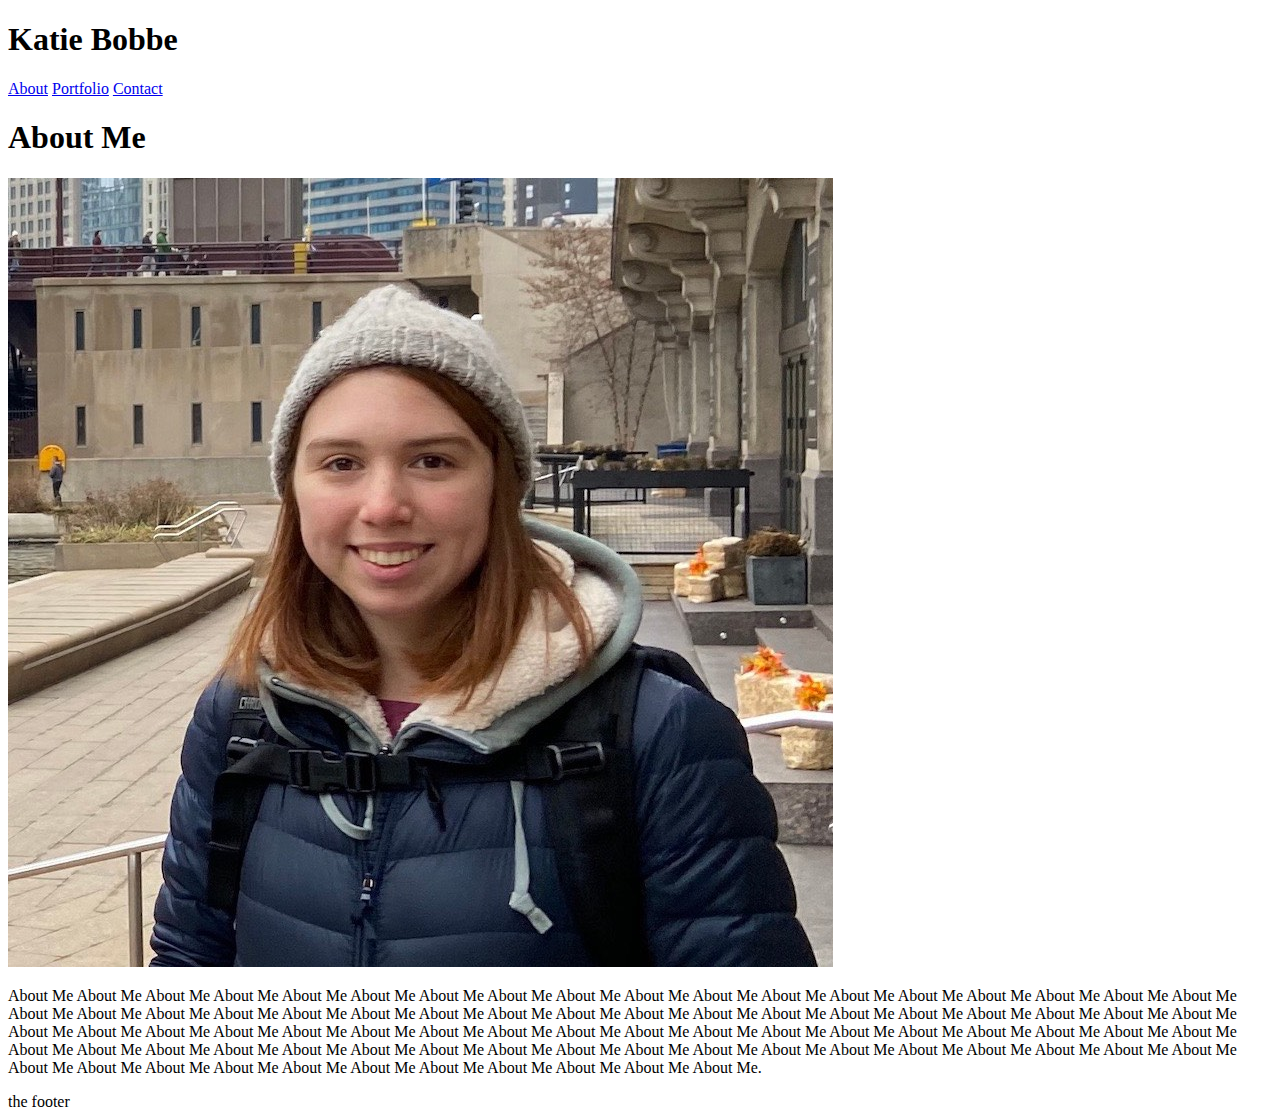
==== index.html @ 4659f6c3 "Created basic template for each HTML page" ====
<!DOCTYPE html>

<html>
  <head>
    <title>Katie Bobbe</title>
  </head>

  <body>
    <header>
      <nav>
        <h1>Katie Bobbe</h1>
        <a href="/">About</a>
        <a href="portfolio.html">Portfolio</a>
        <a href="contact.html">Contact</a>
      </nav>
    </header>

    <section>
      <h1>About Me</h1>
      <div>
        <img class="profile-pic" src="assets/images/kcb_pic.jpg">
        <p>About Me About Me About Me About Me About Me About Me About Me About Me About Me About Me About Me About Me About Me About Me About Me About Me About Me About Me About Me About Me About Me About Me About Me About Me About Me About Me About Me About Me About Me About Me About Me About Me About Me About Me About Me About Me About Me About Me About Me About Me About Me About Me About Me About Me About Me About Me About Me About Me About Me About Me About Me About Me About Me About Me About Me About Me About Me About Me About Me About Me About Me About Me About Me About Me About Me About Me About Me About Me About Me About Me About Me About Me About Me About Me About Me About Me About Me About Me About Me About Me About Me About Me About Me.</p>
        <!-- <img src="assets/images/kcb_pic.jpg"> -->
      </div>
    </section>

    <footer>
      the footer
    </footer>

  </body>

</html>
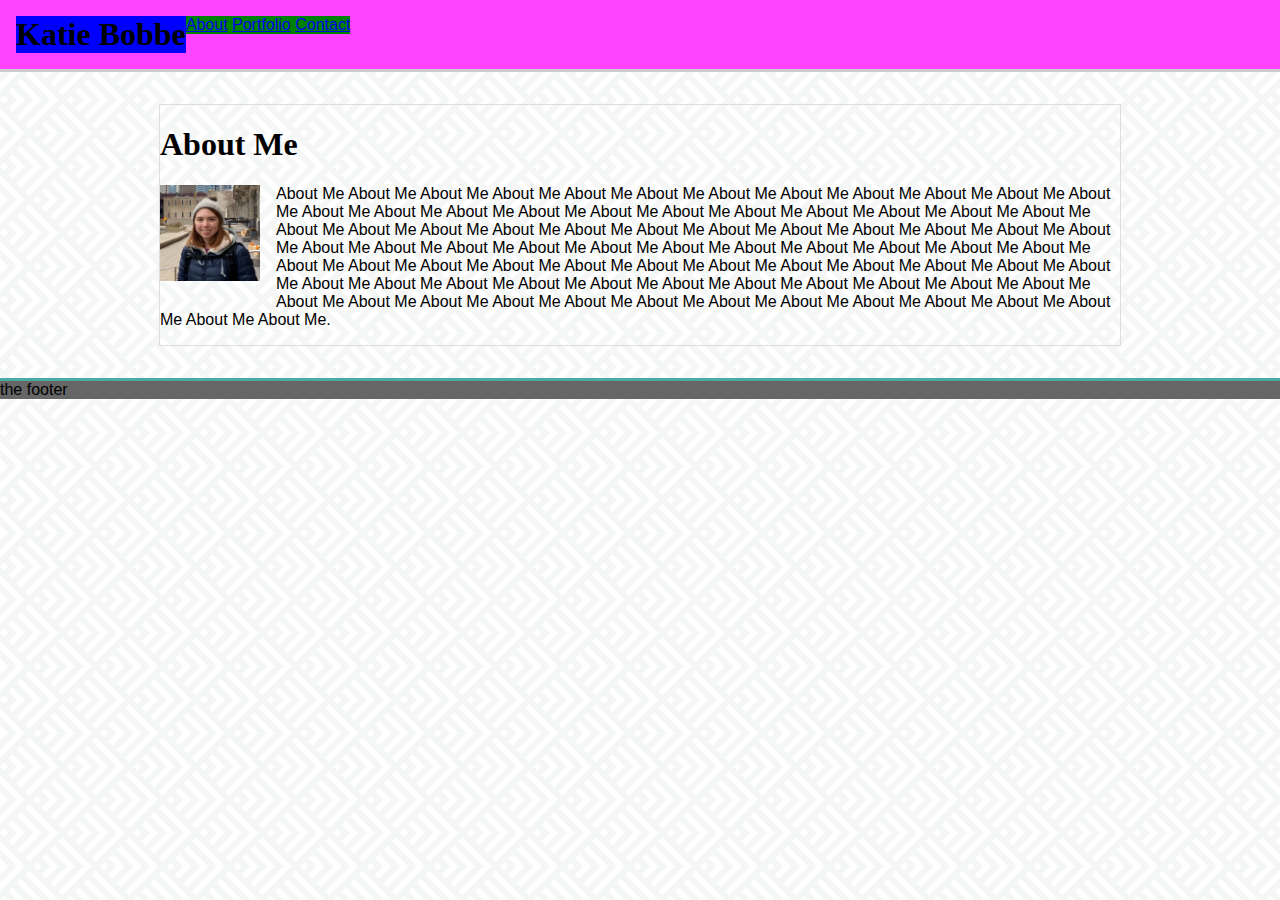
==== commit 98ea9c0a: "working on page title and nav bar" ====
--- a/index.html
+++ b/index.html
@@ -3,12 +3,13 @@
 <html>
   <head>
     <title>Katie Bobbe</title>
+    <link href="assets/css/style.css" rel="stylesheet">
   </head>
 
   <body>
-    <header>
+    <header class="clearfix">
+      <h1>Katie Bobbe</h1>
       <nav>
-        <h1>Katie Bobbe</h1>
         <a href="/">About</a>
         <a href="portfolio.html">Portfolio</a>
         <a href="contact.html">Contact</a>
--- a/assets/css/style.css
+++ b/assets/css/style.css
@@ -0,0 +1,58 @@
+html {
+  background-image: url("/assets/images/spikes.png");
+  background-repeat: repeat;
+}
+
+body {
+  margin: 0;
+  font-family: 'Arial', 'Helvetica Neue', Helvetica, sans-serif;
+}
+
+section {
+  width: 960px;
+  margin: 2em auto;
+  border: 1px solid #dddddd;
+}
+
+header {
+  background-color: #ff44ff;
+  border-bottom: 3px solid #cccccc;
+  padding: 1em;
+}
+
+.clearfix::after {
+  content: " ";
+  display: block;
+  clear: both;
+}
+
+
+header h1 {
+  float: left;
+  background-color: blue;
+  float: left;
+  margin: 0;
+  padding:0;
+}
+
+nav  {
+  float: left;
+  background-color: green;
+}
+
+
+
+h1 {
+  font-family: 'Georgia', Times, 'Times New Roman', serif;
+}
+
+footer {
+  background-color: #666666;
+  border-top: 3px solid #4aaaa5;
+}
+
+.profile-pic {
+  width: 100px;
+  float: left;
+  padding: 0 1em 1em 0;
+}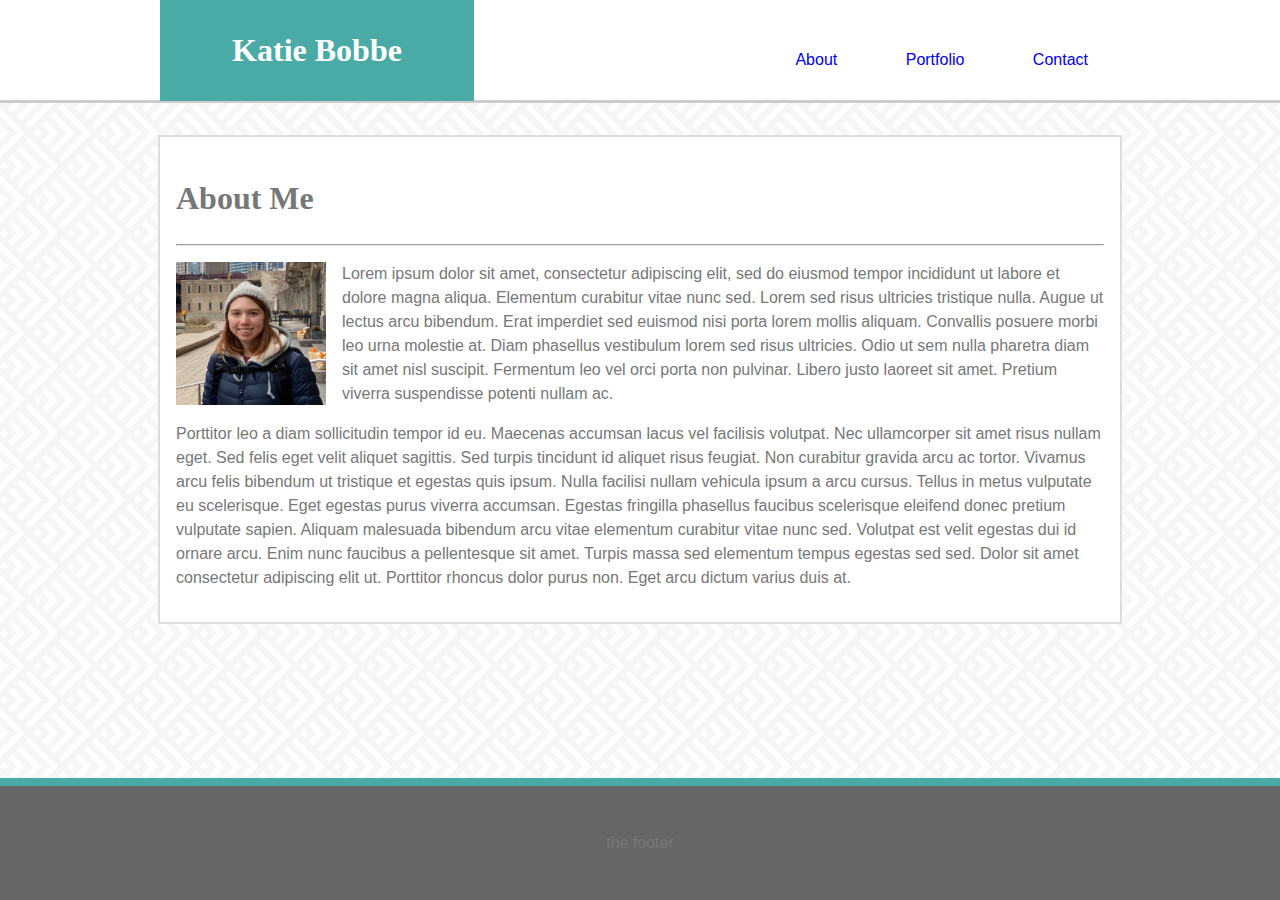
==== commit 3a92d231: "finished the basic layout for the front page. still cannot get nav bar to align vertically perfectly" ====
--- a/index.html
+++ b/index.html
@@ -7,21 +7,34 @@
   </head>
 
   <body>
+
     <header class="clearfix">
-      <h1>Katie Bobbe</h1>
-      <nav>
-        <a href="/">About</a>
-        <a href="portfolio.html">Portfolio</a>
-        <a href="contact.html">Contact</a>
-      </nav>
+      <div class= "header-container">
+        <h1>Katie Bobbe</h1>
+        <nav>
+          <a href="/">About</a>
+          <a href="portfolio.html">Portfolio</a>
+          <a href="contact.html">Contact</a>
+        </nav>
+      </div>
     </header>
 
     <section>
-      <h1>About Me</h1>
-      <div>
-        <img class="profile-pic" src="assets/images/kcb_pic.jpg">
-        <p>About Me About Me About Me About Me About Me About Me About Me About Me About Me About Me About Me About Me About Me About Me About Me About Me About Me About Me About Me About Me About Me About Me About Me About Me About Me About Me About Me About Me About Me About Me About Me About Me About Me About Me About Me About Me About Me About Me About Me About Me About Me About Me About Me About Me About Me About Me About Me About Me About Me About Me About Me About Me About Me About Me About Me About Me About Me About Me About Me About Me About Me About Me About Me About Me About Me About Me About Me About Me About Me About Me About Me About Me About Me About Me About Me About Me About Me About Me About Me About Me About Me About Me About Me.</p>
-        <!-- <img src="assets/images/kcb_pic.jpg"> -->
+      <div class="main">
+        <h1>About Me</h1>
+        
+        <hr class="horizontal-line">
+
+        <div>
+          <img class="profile-pic" src="assets/images/kcb_pic.jpg">
+          <p>
+            Lorem ipsum dolor sit amet, consectetur adipiscing elit, sed do eiusmod tempor incididunt ut labore et dolore magna aliqua. Elementum curabitur vitae nunc sed. Lorem sed risus ultricies tristique nulla. Augue ut lectus arcu bibendum. Erat imperdiet sed euismod nisi porta lorem mollis aliquam. Convallis posuere morbi leo urna molestie at. Diam phasellus vestibulum lorem sed risus ultricies. Odio ut sem nulla pharetra diam sit amet nisl suscipit. Fermentum leo vel orci porta non pulvinar. Libero justo laoreet sit amet. Pretium viverra suspendisse potenti nullam ac.
+          </p>
+          <p>
+            Porttitor leo a diam sollicitudin tempor id eu. Maecenas accumsan lacus vel facilisis volutpat. Nec ullamcorper sit amet risus nullam eget. Sed felis eget velit aliquet sagittis. Sed turpis tincidunt id aliquet risus feugiat. Non curabitur gravida arcu ac tortor. Vivamus arcu felis bibendum ut tristique et egestas quis ipsum. Nulla facilisi nullam vehicula ipsum a arcu cursus. Tellus in metus vulputate eu scelerisque. Eget egestas purus viverra accumsan. Egestas fringilla phasellus faucibus scelerisque eleifend donec pretium vulputate sapien. Aliquam malesuada bibendum arcu vitae elementum curabitur vitae nunc sed. Volutpat est velit egestas dui id ornare arcu. Enim nunc faucibus a pellentesque sit amet. Turpis massa sed elementum tempus egestas sed sed. Dolor sit amet consectetur adipiscing elit ut. Porttitor rhoncus dolor purus non. Eget arcu dictum varius duis at.  
+          </p>
+          <!-- <img src="assets/images/kcb_pic.jpg"> -->
+        </div>
       </div>
     </section>
 
--- a/assets/css/style.css
+++ b/assets/css/style.css
@@ -1,23 +1,32 @@
 html {
-  background-image: url("/assets/images/spikes.png");
-  background-repeat: repeat;
+
 }
 
 body {
   margin: 0;
   font-family: 'Arial', 'Helvetica Neue', Helvetica, sans-serif;
+  color: #777777;
+  background-image: url("../images/spikes.png");
+  background-repeat: repeat;
 }
 
 section {
   width: 960px;
   margin: 2em auto;
-  border: 1px solid #dddddd;
-}
+  border: 2px solid #dddddd;
+  background-color: #ffffff;
+ }
+
+ section .main {
+  padding: 1em;
+  line-height: 1.5;
+ }
 
 header {
-  background-color: #ff44ff;
+  background-color: #ffffff;
   border-bottom: 3px solid #cccccc;
-  padding: 1em;
+  height: 100px;
+ 
 }
 
 .clearfix::after {
@@ -26,20 +35,47 @@
   clear: both;
 }
 
+.header-container {
+  width: 960px;
+  margin: 0 auto;
+  position:relative;
+
+}
+
 
 header h1 {
-  float: left;
-  background-color: blue;
-  float: left;
+  width: 250px;
+  text-align:center;
+  /* float: left; */
+
+  background-color: #4aaaa5;
+  color: #ffffff;
+  /* vertical-align: middle; */
+  padding: 1em;
   margin: 0;
-  padding:0;
+  /* margin: 0;
+  padding:0; */
 }
 
+/* find a better way to align center verticalliy */
 nav  {
-  float: left;
-  background-color: green;
+  /* height: 100px; */
+  /* position: absolute; */
+  float: right;
+  position: absolute;
+  top:50%;
+  right:0%;
 }
 
+nav a {
+  top: 50%;
+  text-decoration: none;
+  padding: 0 2em 0 2em;
+}
+
+a:visited{
+  color: #777777;
+}
 
 
 h1 {
@@ -48,11 +84,16 @@
 
 footer {
   background-color: #666666;
-  border-top: 3px solid #4aaaa5;
+  border-top: 8px solid #4aaaa5;
+  position: absolute;
+  bottom: 0;
+  width: 100%;
+  padding: 3em 0 3em 0;
+  text-align:center;
 }
 
 .profile-pic {
-  width: 100px;
+  width: 150px;
   float: left;
   padding: 0 1em 1em 0;
 }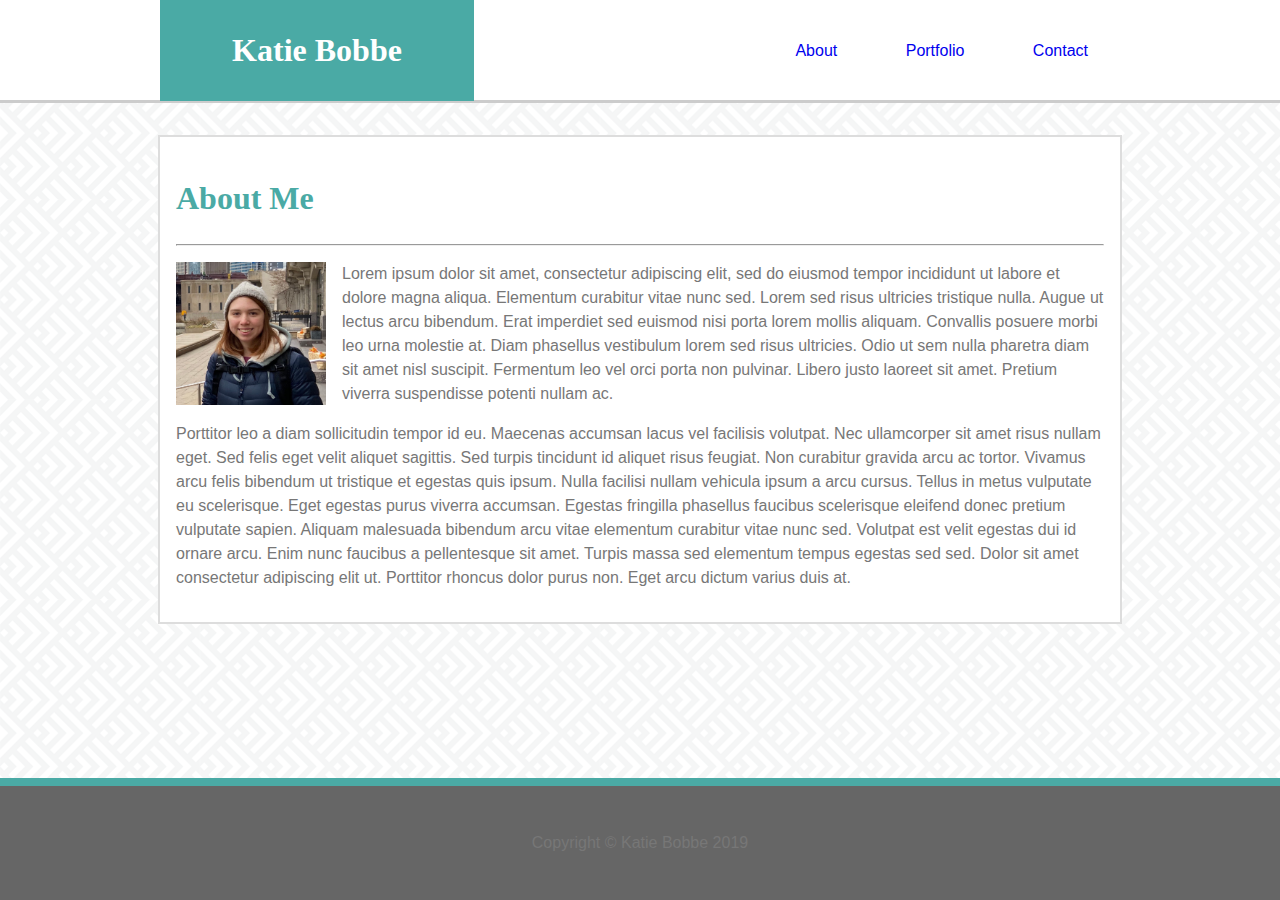
==== commit f4162eb7: "Added styling to each page. Created form on contact page" ====
--- a/index.html
+++ b/index.html
@@ -10,17 +10,19 @@
 
     <header class="clearfix">
       <div class= "header-container">
-        <h1>Katie Bobbe</h1>
+        <a href="index.html" style="text-decoration: none">
+          <h1>Katie Bobbe</h1>
+        </a>
         <nav>
-          <a href="/">About</a>
+          <a href="index.html">About</a>
           <a href="portfolio.html">Portfolio</a>
           <a href="contact.html">Contact</a>
         </nav>
       </div>
     </header>
 
-    <section>
-      <div class="main">
+    <main>
+      <section class="container">
         <h1>About Me</h1>
         
         <hr class="horizontal-line">
@@ -35,11 +37,11 @@
           </p>
           <!-- <img src="assets/images/kcb_pic.jpg"> -->
         </div>
-      </div>
-    </section>
+      </section>
+    </main>
 
     <footer>
-      the footer
+      Copyright &copy Katie Bobbe 2019
     </footer>
 
   </body>
--- a/assets/css/style.css
+++ b/assets/css/style.css
@@ -1,8 +1,5 @@
-html {
-
-}
-
 body {
+  padding: 0;
   margin: 0;
   font-family: 'Arial', 'Helvetica Neue', Helvetica, sans-serif;
   color: #777777;
@@ -10,14 +7,14 @@
   background-repeat: repeat;
 }
 
-section {
+main {
   width: 960px;
   margin: 2em auto;
   border: 2px solid #dddddd;
   background-color: #ffffff;
  }
 
- section .main {
+ .container {
   padding: 1em;
   line-height: 1.5;
  }
@@ -29,11 +26,12 @@
  
 }
 
-.clearfix::after {
+/* does this even do anything? */
+/* .clearfix::after {
   content: " ";
   display: block;
   clear: both;
-}
+} */
 
 .header-container {
   width: 960px;
@@ -63,12 +61,12 @@
   /* position: absolute; */
   float: right;
   position: absolute;
-  top:50%;
+  top: 42px;
   right:0%;
 }
 
 nav a {
-  top: 50%;
+  /* top: 50%; */
   text-decoration: none;
   padding: 0 2em 0 2em;
 }
@@ -80,6 +78,7 @@
 
 h1 {
   font-family: 'Georgia', Times, 'Times New Roman', serif;
+  color: #4aaaa5
 }
 
 footer {
@@ -95,5 +94,32 @@
 .profile-pic {
   width: 150px;
   float: left;
-  padding: 0 1em 1em 0;
+  padding: 0 1em 0 0;
+}
+
+
+.text-field {
+  width: 100%;
+  font-size: 26px;
+  /* margin: 1em 0; */
+}
+
+.text-box {
+  height: 200px;
+}
+
+form label {
+  color:red;
+
+}
+
+form input {
+  margin: 0 0 .5em 0;
+}
+
+form button {
+  font-size: 1.25em;
+  background-color: #4aaaa5;
+  color: white;
+  padding: 1em;
 }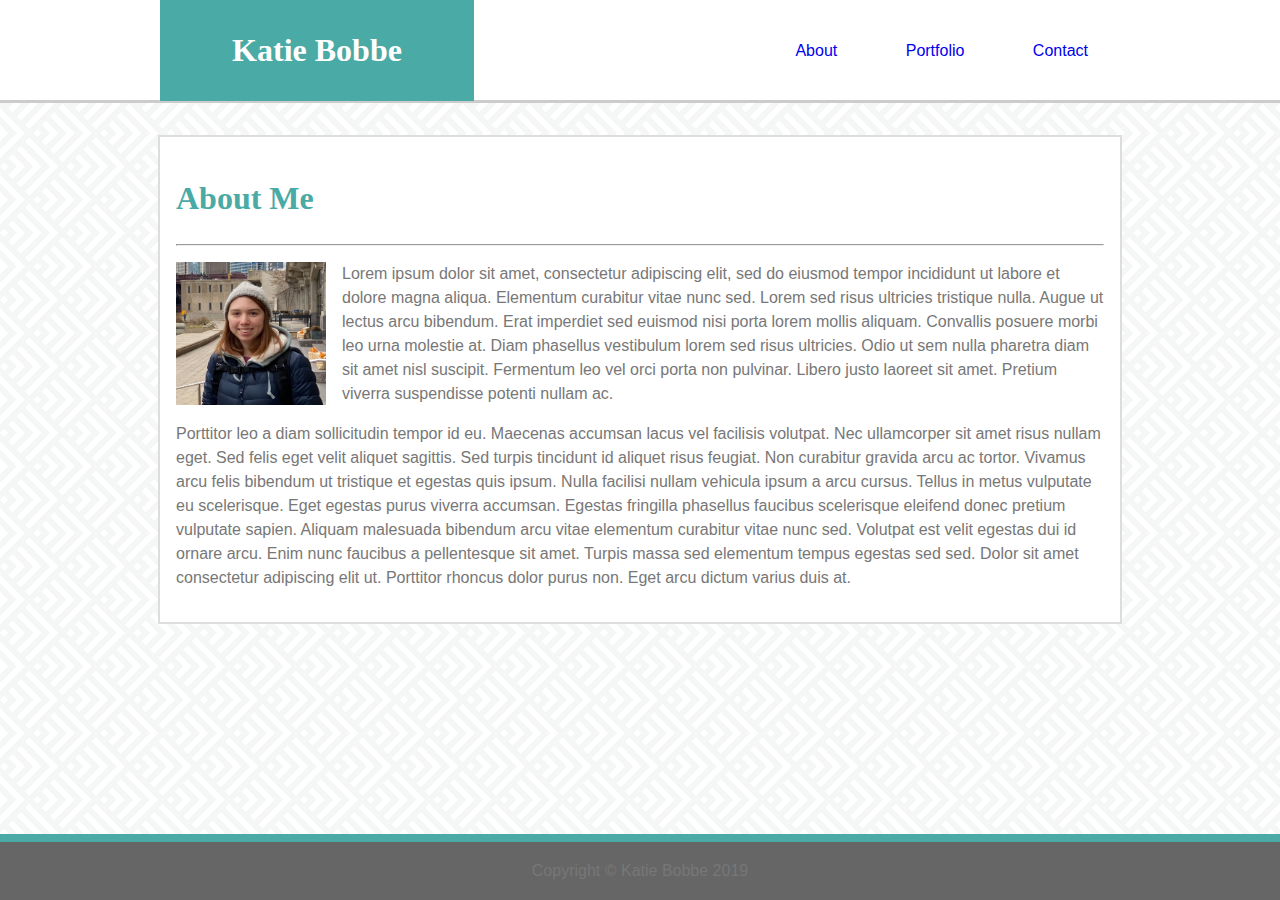
==== commit ff2d5c67: "Worked on portfolio page. Created cards for portfolio projects" ====
--- a/index.html
+++ b/index.html
@@ -35,6 +35,7 @@
           <p>
             Porttitor leo a diam sollicitudin tempor id eu. Maecenas accumsan lacus vel facilisis volutpat. Nec ullamcorper sit amet risus nullam eget. Sed felis eget velit aliquet sagittis. Sed turpis tincidunt id aliquet risus feugiat. Non curabitur gravida arcu ac tortor. Vivamus arcu felis bibendum ut tristique et egestas quis ipsum. Nulla facilisi nullam vehicula ipsum a arcu cursus. Tellus in metus vulputate eu scelerisque. Eget egestas purus viverra accumsan. Egestas fringilla phasellus faucibus scelerisque eleifend donec pretium vulputate sapien. Aliquam malesuada bibendum arcu vitae elementum curabitur vitae nunc sed. Volutpat est velit egestas dui id ornare arcu. Enim nunc faucibus a pellentesque sit amet. Turpis massa sed elementum tempus egestas sed sed. Dolor sit amet consectetur adipiscing elit ut. Porttitor rhoncus dolor purus non. Eget arcu dictum varius duis at.  
           </p>
+    
           <!-- <img src="assets/images/kcb_pic.jpg"> -->
         </div>
       </section>
--- a/assets/css/style.css
+++ b/assets/css/style.css
@@ -1,6 +1,6 @@
 body {
   padding: 0;
-  margin: 0;
+  margin: 0 0 100px 0;
   font-family: 'Arial', 'Helvetica Neue', Helvetica, sans-serif;
   color: #777777;
   background-image: url("../images/spikes.png");
@@ -19,6 +19,8 @@
   line-height: 1.5;
  }
 
+/* header / nav bar styling */
+
 header {
   background-color: #ffffff;
   border-bottom: 3px solid #cccccc;
@@ -26,33 +28,19 @@
  
 }
 
-/* does this even do anything? */
-/* .clearfix::after {
-  content: " ";
-  display: block;
-  clear: both;
-} */
-
 .header-container {
   width: 960px;
   margin: 0 auto;
   position:relative;
-
 }
-
 
 header h1 {
   width: 250px;
   text-align:center;
-  /* float: left; */
-
   background-color: #4aaaa5;
   color: #ffffff;
-  /* vertical-align: middle; */
   padding: 1em;
   margin: 0;
-  /* margin: 0;
-  padding:0; */
 }
 
 /* find a better way to align center verticalliy */
@@ -66,7 +54,6 @@
 }
 
 nav a {
-  /* top: 50%; */
   text-decoration: none;
   padding: 0 2em 0 2em;
 }
@@ -75,21 +62,12 @@
   color: #777777;
 }
 
-
 h1 {
   font-family: 'Georgia', Times, 'Times New Roman', serif;
   color: #4aaaa5
 }
 
-footer {
-  background-color: #666666;
-  border-top: 8px solid #4aaaa5;
-  position: absolute;
-  bottom: 0;
-  width: 100%;
-  padding: 3em 0 3em 0;
-  text-align:center;
-}
+/* image on about me page */
 
 .profile-pic {
   width: 150px;
@@ -97,6 +75,19 @@
   padding: 0 1em 0 0;
 }
 
+/*  sticky footer -- must adjust body bottom margin so that content is not blocked when scrolling to bottom  */
+
+footer {
+  background-color: #666666;
+  border-top: 8px solid #4aaaa5;
+  position: fixed;
+  bottom: 0;
+  width: 100%;
+  padding: 20px 0 20px 0;
+  text-align:center;
+}
+
+/* contact page styling */
 
 .text-field {
   width: 100%;
@@ -110,7 +101,6 @@
 
 form label {
   color:red;
-
 }
 
 form input {
@@ -122,4 +112,39 @@
   background-color: #4aaaa5;
   color: white;
   padding: 1em;
+}
+
+/* portfolio page styling */
+
+.card {
+  width: 250px;
+  height: 250px;
+  margin: 2em 2em 0 0;
+  position: relative;
+  float: left;
+}
+
+.card-img {
+  width: 100%;
+  height:100%;
+}
+
+.card-caption {
+  width: 100%;
+  text-align:center;
+  background-color: #4aaaa5;
+  color: white;
+  opacity: 80%;
+  position: absolute;
+  top:70%;
+  margin: 0;
+  padding:0;
+}
+
+/* clear fix */
+
+.clearfix::after {
+  content: " ";
+  display: block;
+  clear: both;
 }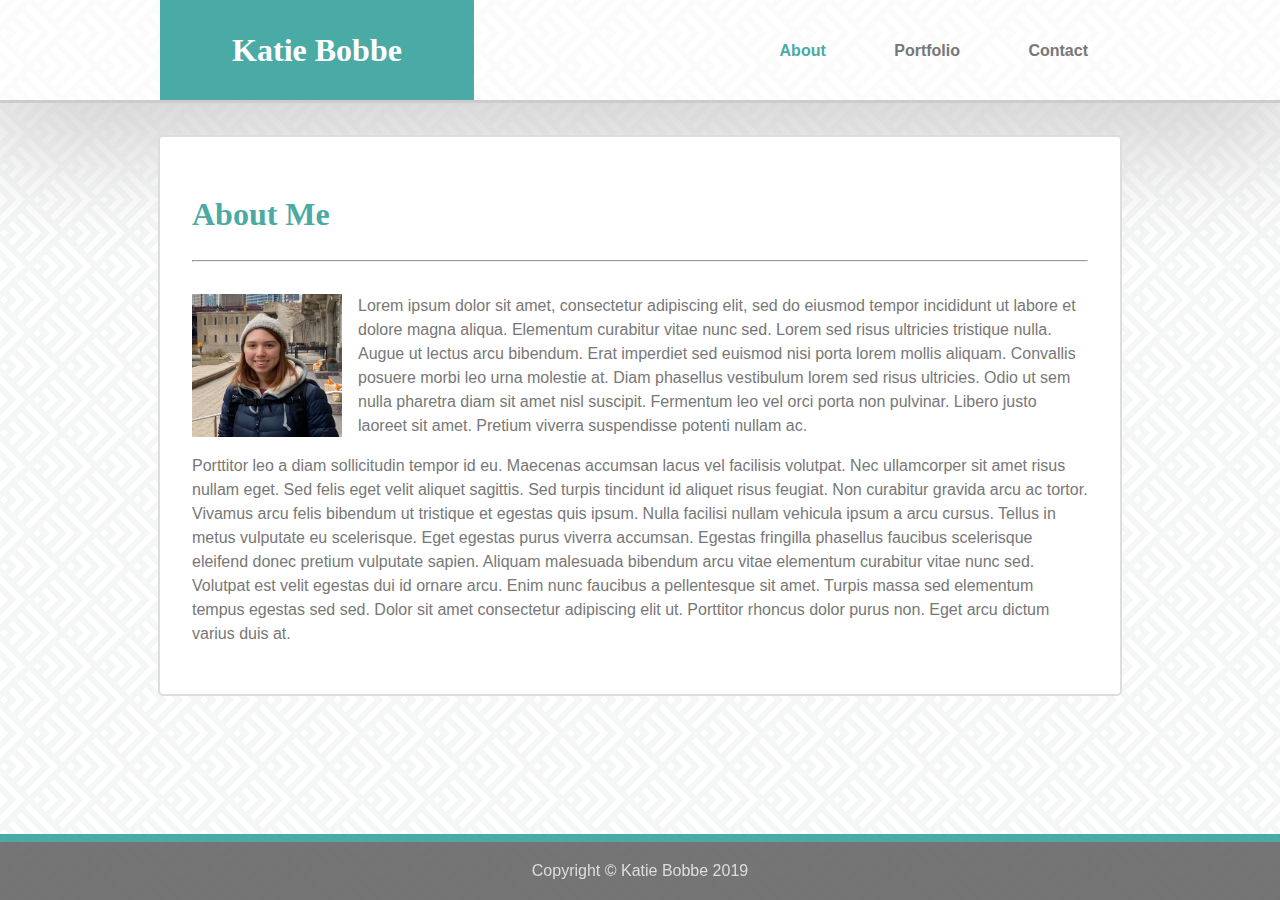
==== commit 0742222b: "experimenting with different styling options. finished withe main assignment" ====
--- a/index.html
+++ b/index.html
@@ -10,11 +10,9 @@
 
     <header class="clearfix">
       <div class= "header-container">
-        <a href="index.html" style="text-decoration: none">
-          <h1>Katie Bobbe</h1>
-        </a>
+          <a class="logo" href="index.html">Katie Bobbe</a>
         <nav>
-          <a href="index.html">About</a>
+          <a href="#" style="color:#4aaaa5">About</a>
           <a href="portfolio.html">Portfolio</a>
           <a href="contact.html">Contact</a>
         </nav>
@@ -36,7 +34,6 @@
             Porttitor leo a diam sollicitudin tempor id eu. Maecenas accumsan lacus vel facilisis volutpat. Nec ullamcorper sit amet risus nullam eget. Sed felis eget velit aliquet sagittis. Sed turpis tincidunt id aliquet risus feugiat. Non curabitur gravida arcu ac tortor. Vivamus arcu felis bibendum ut tristique et egestas quis ipsum. Nulla facilisi nullam vehicula ipsum a arcu cursus. Tellus in metus vulputate eu scelerisque. Eget egestas purus viverra accumsan. Egestas fringilla phasellus faucibus scelerisque eleifend donec pretium vulputate sapien. Aliquam malesuada bibendum arcu vitae elementum curabitur vitae nunc sed. Volutpat est velit egestas dui id ornare arcu. Enim nunc faucibus a pellentesque sit amet. Turpis massa sed elementum tempus egestas sed sed. Dolor sit amet consectetur adipiscing elit ut. Porttitor rhoncus dolor purus non. Eget arcu dictum varius duis at.  
           </p>
     
-          <!-- <img src="assets/images/kcb_pic.jpg"> -->
         </div>
       </section>
     </main>
--- a/assets/css/style.css
+++ b/assets/css/style.css
@@ -11,21 +11,36 @@
   width: 960px;
   margin: 2em auto;
   border: 2px solid #dddddd;
-  background-color: #ffffff;
+  /* background-color: #ffffff; */
+  background: rgb(255,255,255);
+  border-radius: 5px;
+
  }
 
  .container {
-  padding: 1em;
+  padding: 2em;
   line-height: 1.5;
+
  }
 
+ .horizontal-line {
+   margin: 0 0 2em 0;
+ }
 /* header / nav bar styling */
 
 header {
-  background-color: #ffffff;
+  /* background-color: #ffffff; */
+  background: rgb(255,255,255, .6);
+  /* background: linear-gradient(180deg, rgba(255,255,255,0.7581983024691358) 0%, rgba(204,204,204,1) 100%); */
+
   border-bottom: 3px solid #cccccc;
   height: 100px;
- 
+  overflow: auto;
+  -webkit-box-shadow: 0px 13px 125px 23px rgba(204,204,204,1);
+  -moz-box-shadow: 0px 13px 125px 23px rgba(204,204,204,1);
+  box-shadow: 0px 13px 125px 23px rgba(204,204,204,1);
+  
+
 }
 
 .header-container {
@@ -34,19 +49,30 @@
   position:relative;
 }
 
-header h1 {
+.logo {
+  display:block;
   width: 250px;
+  font-family: 'Georgia', Times, 'Times New Roman', serif;
+  font-size:32px;
+  font-weight:bold;
   text-align:center;
-  background-color: #4aaaa5;
+  text-decoration: none;
+  /* background-color: #4aaaa5; */
+  background: rgb(74,170,165);
+  /* background: linear-gradient(180deg, rgba(74,170,165,0.5032387955182073) 0%, rgba(74,170,165,1) 100%); */
+      
   color: #ffffff;
   padding: 1em;
   margin: 0;
 }
 
+.logo:hover {
+  opacity:60%;
+  cursor: pointer;
+}
+
 /* find a better way to align center verticalliy */
 nav  {
-  /* height: 100px; */
-  /* position: absolute; */
   float: right;
   position: absolute;
   top: 42px;
@@ -55,12 +81,20 @@
 
 nav a {
   text-decoration: none;
+  font-weight:bold;
   padding: 0 2em 0 2em;
+  color: #777777
+}
+
+nav a:hover {
+  color: #444444;
+  cursor: pointer;
 }
 
 a:visited{
-  color: #777777;
-}
+  color: #444444'
+}
+
 
 h1 {
   font-family: 'Georgia', Times, 'Times New Roman', serif;
@@ -78,7 +112,8 @@
 /*  sticky footer -- must adjust body bottom margin so that content is not blocked when scrolling to bottom  */
 
 footer {
-  background-color: #666666;
+  background-color: rgb(102,102,102,.9);
+  color: #dddddd;
   border-top: 8px solid #4aaaa5;
   position: fixed;
   bottom: 0;
@@ -96,22 +131,30 @@
 }
 
 .text-box {
+  width: 100%;
   height: 200px;
+  font-size: 16px;
 }
 
 form label {
-  color:red;
+  color:#777777;
 }
 
 form input {
   margin: 0 0 .5em 0;
 }
 
-form button {
+.contact-button {
   font-size: 1.25em;
   background-color: #4aaaa5;
   color: white;
   padding: 1em;
+  border-radius: 5px 5px 5px 5px;
+}
+
+.contact-button:hover {
+  opacity: .8;
+  cursor: pointer;
 }
 
 /* portfolio page styling */
@@ -122,6 +165,14 @@
   margin: 2em 2em 0 0;
   position: relative;
   float: left;
+  -webkit-box-shadow: 28px 36px 28px -16px rgba(204,204,204,0.77);
+  -moz-box-shadow: 28px 36px 28px -16px rgba(204,204,204,0.77);
+  box-shadow: 28px 36px 28px -16px rgba(204,204,204,0.77);
+}
+
+.card:hover {
+  opacity:.5;
+  cursor: pointer;
 }
 
 .card-img {
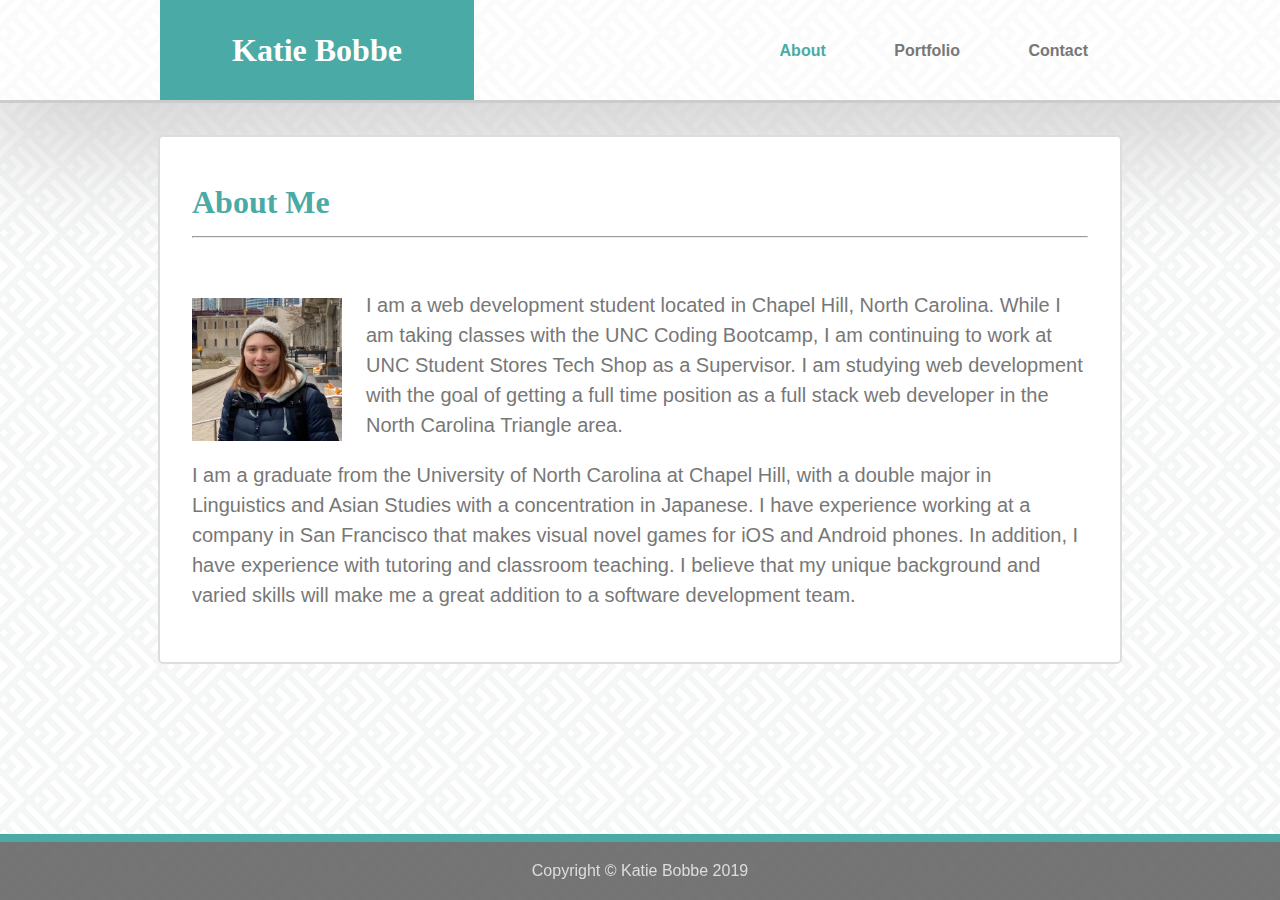
==== commit 2fd1caff: "polishing css and adding bio" ====
--- a/index.html
+++ b/index.html
@@ -24,14 +24,15 @@
         <h1>About Me</h1>
         
         <hr class="horizontal-line">
+        <br>
 
         <div>
           <img class="profile-pic" src="assets/images/kcb_pic.jpg">
           <p>
-            Lorem ipsum dolor sit amet, consectetur adipiscing elit, sed do eiusmod tempor incididunt ut labore et dolore magna aliqua. Elementum curabitur vitae nunc sed. Lorem sed risus ultricies tristique nulla. Augue ut lectus arcu bibendum. Erat imperdiet sed euismod nisi porta lorem mollis aliquam. Convallis posuere morbi leo urna molestie at. Diam phasellus vestibulum lorem sed risus ultricies. Odio ut sem nulla pharetra diam sit amet nisl suscipit. Fermentum leo vel orci porta non pulvinar. Libero justo laoreet sit amet. Pretium viverra suspendisse potenti nullam ac.
+            I am a web development student located in Chapel Hill, North Carolina. While I am taking classes with the UNC Coding Bootcamp, I am continuing to work at UNC Student Stores Tech Shop as a Supervisor. I am studying web development with the goal of getting a full time position as a full stack web developer in the North Carolina Triangle area.
           </p>
           <p>
-            Porttitor leo a diam sollicitudin tempor id eu. Maecenas accumsan lacus vel facilisis volutpat. Nec ullamcorper sit amet risus nullam eget. Sed felis eget velit aliquet sagittis. Sed turpis tincidunt id aliquet risus feugiat. Non curabitur gravida arcu ac tortor. Vivamus arcu felis bibendum ut tristique et egestas quis ipsum. Nulla facilisi nullam vehicula ipsum a arcu cursus. Tellus in metus vulputate eu scelerisque. Eget egestas purus viverra accumsan. Egestas fringilla phasellus faucibus scelerisque eleifend donec pretium vulputate sapien. Aliquam malesuada bibendum arcu vitae elementum curabitur vitae nunc sed. Volutpat est velit egestas dui id ornare arcu. Enim nunc faucibus a pellentesque sit amet. Turpis massa sed elementum tempus egestas sed sed. Dolor sit amet consectetur adipiscing elit ut. Porttitor rhoncus dolor purus non. Eget arcu dictum varius duis at.  
+            I am a graduate from the University of North Carolina at Chapel Hill, with a double major in Linguistics and Asian Studies with a concentration in Japanese. I have experience working at a company in San Francisco that makes visual novel games for iOS and Android phones. In addition, I have experience with tutoring and classroom teaching. I believe that my unique background and varied skills will make me a great addition to a software development team.
           </p>
     
         </div>
--- a/assets/css/style.css
+++ b/assets/css/style.css
@@ -7,6 +7,7 @@
   background-repeat: repeat;
 }
 
+
 main {
   width: 960px;
   margin: 2em auto;
@@ -17,22 +18,21 @@
 
  }
 
+ p {
+   font-size: 20px;
+   line-height: 1.5em;
+ }
+
  .container {
   padding: 2em;
-  line-height: 1.5;
+  line-height: 1.5em;
 
  }
-
- .horizontal-line {
-   margin: 0 0 2em 0;
- }
-/* header / nav bar styling */
 
 header {
   /* background-color: #ffffff; */
   background: rgb(255,255,255, .6);
   /* background: linear-gradient(180deg, rgba(255,255,255,0.7581983024691358) 0%, rgba(204,204,204,1) 100%); */
-
   border-bottom: 3px solid #cccccc;
   height: 100px;
   overflow: auto;
@@ -57,10 +57,7 @@
   font-weight:bold;
   text-align:center;
   text-decoration: none;
-  /* background-color: #4aaaa5; */
   background: rgb(74,170,165);
-  /* background: linear-gradient(180deg, rgba(74,170,165,0.5032387955182073) 0%, rgba(74,170,165,1) 100%); */
-      
   color: #ffffff;
   padding: 1em;
   margin: 0;
@@ -71,7 +68,7 @@
   cursor: pointer;
 }
 
-/* find a better way to align center verticalliy */
+/* find a better way to align center verticalliy? */
 nav  {
   float: right;
   position: absolute;
@@ -91,10 +88,6 @@
   cursor: pointer;
 }
 
-a:visited{
-  color: #444444'
-}
-
 
 h1 {
   font-family: 'Georgia', Times, 'Times New Roman', serif;
@@ -107,6 +100,7 @@
   width: 150px;
   float: left;
   padding: 0 1em 0 0;
+  margin:.5em .5em 0 0;
 }
 
 /*  sticky footer -- must adjust body bottom margin so that content is not blocked when scrolling to bottom  */
@@ -144,11 +138,17 @@
   margin: 0 0 .5em 0;
 }
 
+/* for some reason the default color for the text input is lighter than the textarea */
+.text-box {
+  border-color:lightgrey;
+}
+
 .contact-button {
   font-size: 1.25em;
   background-color: #4aaaa5;
   color: white;
   padding: 1em;
+  margin-top: 1em;
   border-radius: 5px 5px 5px 5px;
 }
 
@@ -189,7 +189,7 @@
   position: absolute;
   top:70%;
   margin: 0;
-  padding:0;
+  padding:.5em 0;
 }
 
 /* clear fix */
